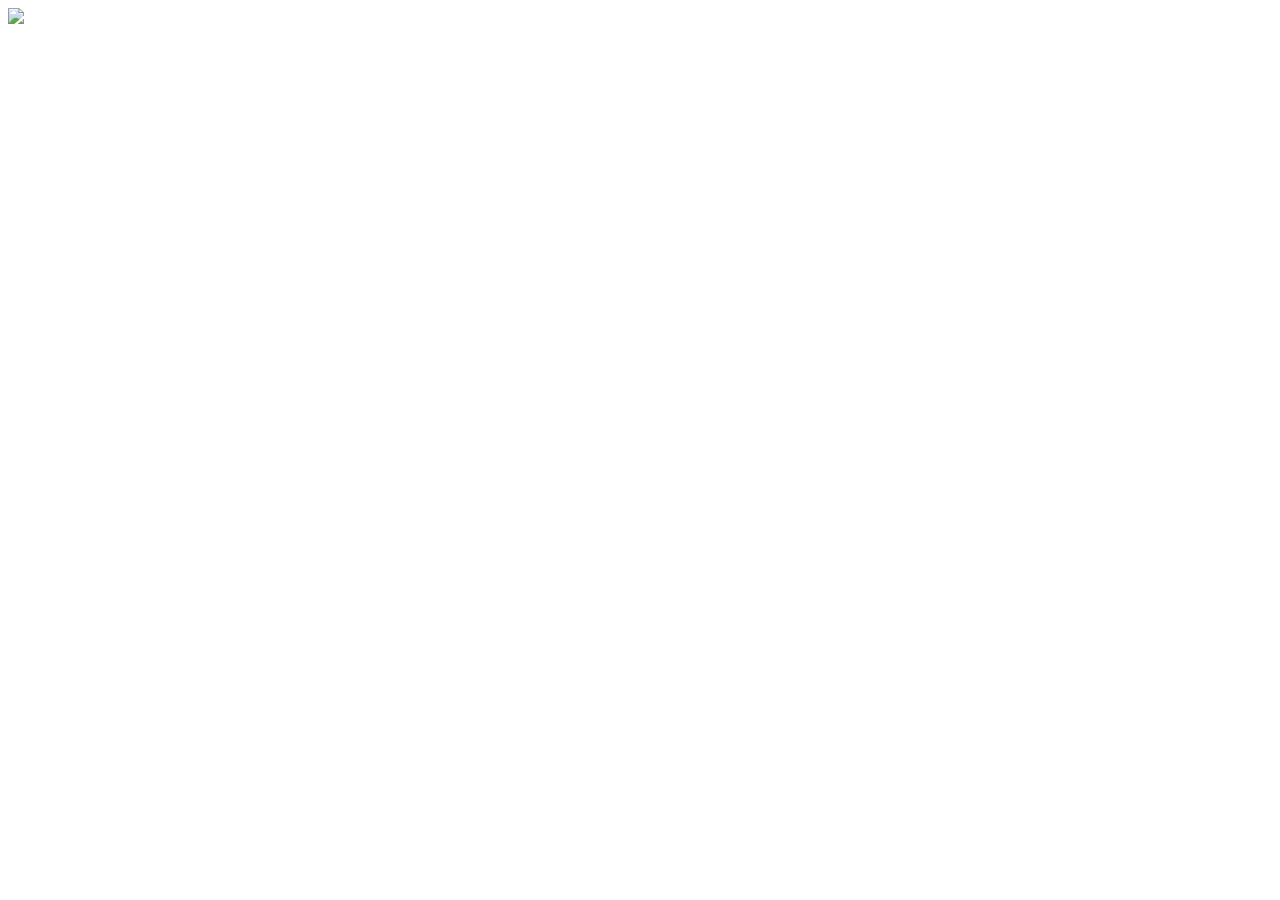
==== GUI/public/test.html @ b3508f8d "GUI개선2023.03.17" ====
<!DOCTYPE html>
<html>
<head>
 <title></title>
 <script type="text/javascript">
  var imgArray=new Array();
  imgArray[0]="1.jpg";
  imgArray[1]="2.jpg";
  imgArray[2]="3.jpg";
  imgArray[3]="4.jpg";

  function showImage(){
   //var imgNum=Math.round(Math.random()*3);
   var objImg=document.getElementById("introimg");
   objImg.src=imgArray[0];
   setTimeout(showImage,100);
  }

 </script>
</head>
<body onload="showImage()">
 <img id="introimg" border="0">
</body>
</html>
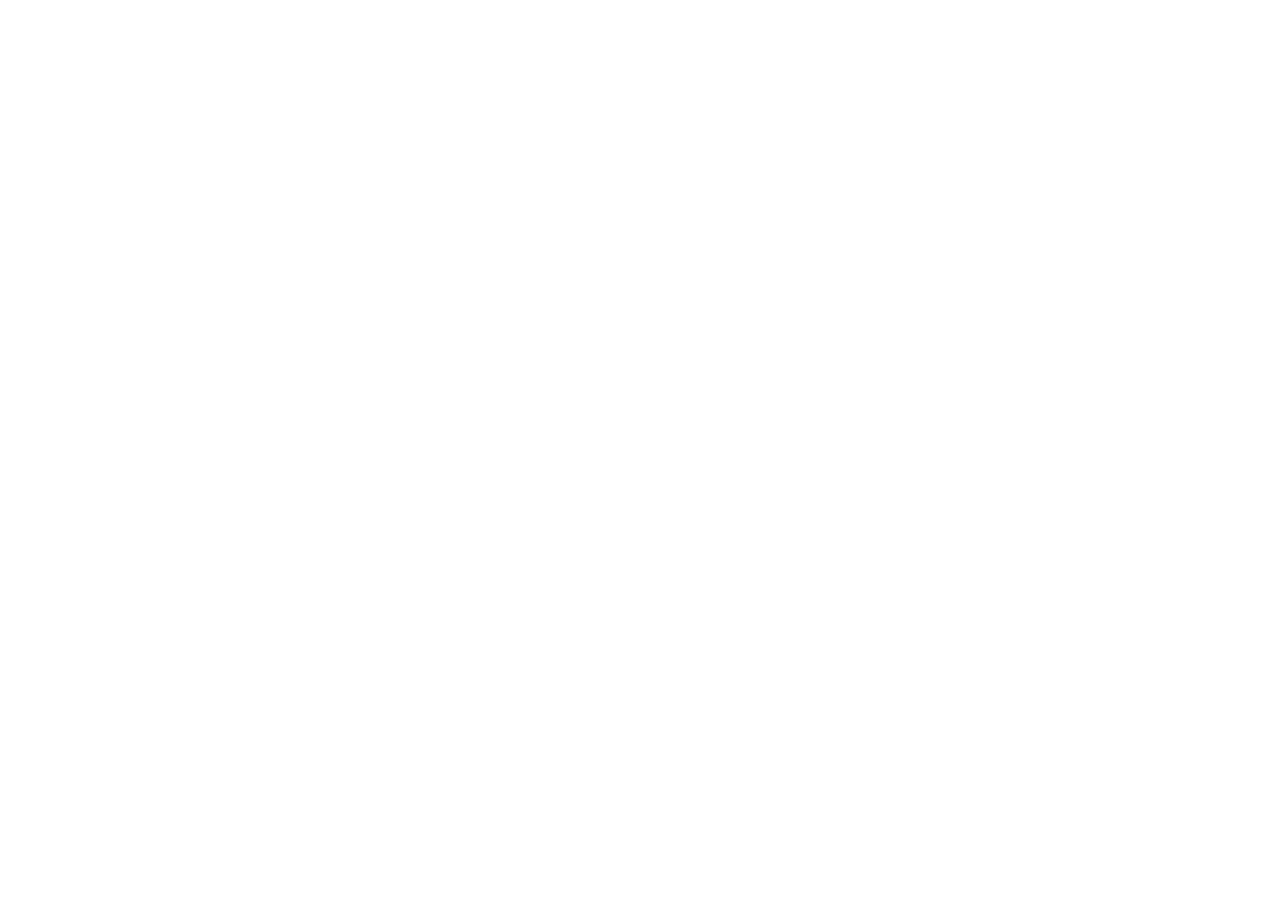
==== commit 96c16dd5: "Merge branch 'master' of https://github.com/Ryung-coding/NURA2023_rocket" ====
--- a/GUI/public/test.html
+++ b/GUI/public/test.html
@@ -1,24 +1,62 @@
 <!DOCTYPE html>
 <html>
-<head>
- <title></title>
- <script type="text/javascript">
-  var imgArray=new Array();
-  imgArray[0]="1.jpg";
-  imgArray[1]="2.jpg";
-  imgArray[2]="3.jpg";
-  imgArray[3]="4.jpg";
-
-  function showImage(){
-   //var imgNum=Math.round(Math.random()*3);
-   var objImg=document.getElementById("introimg");
-   objImg.src=imgArray[0];
-   setTimeout(showImage,100);
-  }
-
- </script>
-</head>
-<body onload="showImage()">
- <img id="introimg" border="0">
-</body>
-</html>+  <head>
+    <meta charset="utf-8">
+    <title>3D Air Flow Log with d3.js</title>
+    <script src="https://unpkg.com/d3-3d/build/d3-3d.js"></script>
+<script src="https://unpkg.com/d3-3d@version/build/d3-3d.js"></script>
+<script src="https://unpkg.com/d3-3d@version/build/d3-3d.min.js"></script>    <style>
+      canvas { display: block; }
+    </style>
+  </head>
+  <body>
+    <script>
+      const data = [
+        {x: 0, y: 0, z: 0, vx: 1, vy: 0, vz: 0},
+        //...
+        {x: 3, y: 3, z: 0, vx: -1, vy: 0, vz: 0},
+        {x: 4, y: 3, z: 0, vx: 0, vy: -1, vz: 0},
+      ];
+      
+      const scene = d3.select("body")
+                     .append("canvas")
+                     .attr("width", window.innerWidth)
+                     .attr("height", window.innerHeight)
+                     .node()
+                     .getContext("2d");
+      
+      const renderer = d3._3d()
+                         .scale(500)
+                         .origin([400, 300])
+                         .rotateX(-30)
+                         .rotateY(30)
+                         .shape("LINE_STRIP")
+                         .alpha(0.5)
+                         .color(d => d3.interpolateRainbow((d.z + 3) / 6));
+      
+      const frames = d3.range(0, 360, 2.5)
+                      .map(angle => {
+                        renderer.rotateY(angle);
+                        return data.map(renderer);
+                      });
+      
+      function render() {
+        const i = d3.interpolateRainbow(frames.length);
+        return t => {
+          scene.clearRect(0, 0, window.innerWidth, window.innerHeight);
+          frames.forEach((frame, index) => {
+            scene.beginPath();
+            renderer.draw(frame, scene);
+            scene.strokeStyle = i(index);
+            scene.stroke();
+          });
+        };
+      }
+      
+      d3.select(render).transition()
+                       .duration(frames.length * 30)
+                       .ease(d3.easeLinear)
+                       .tween("draw", render);
+    </script>
+  </body>
+</html>
